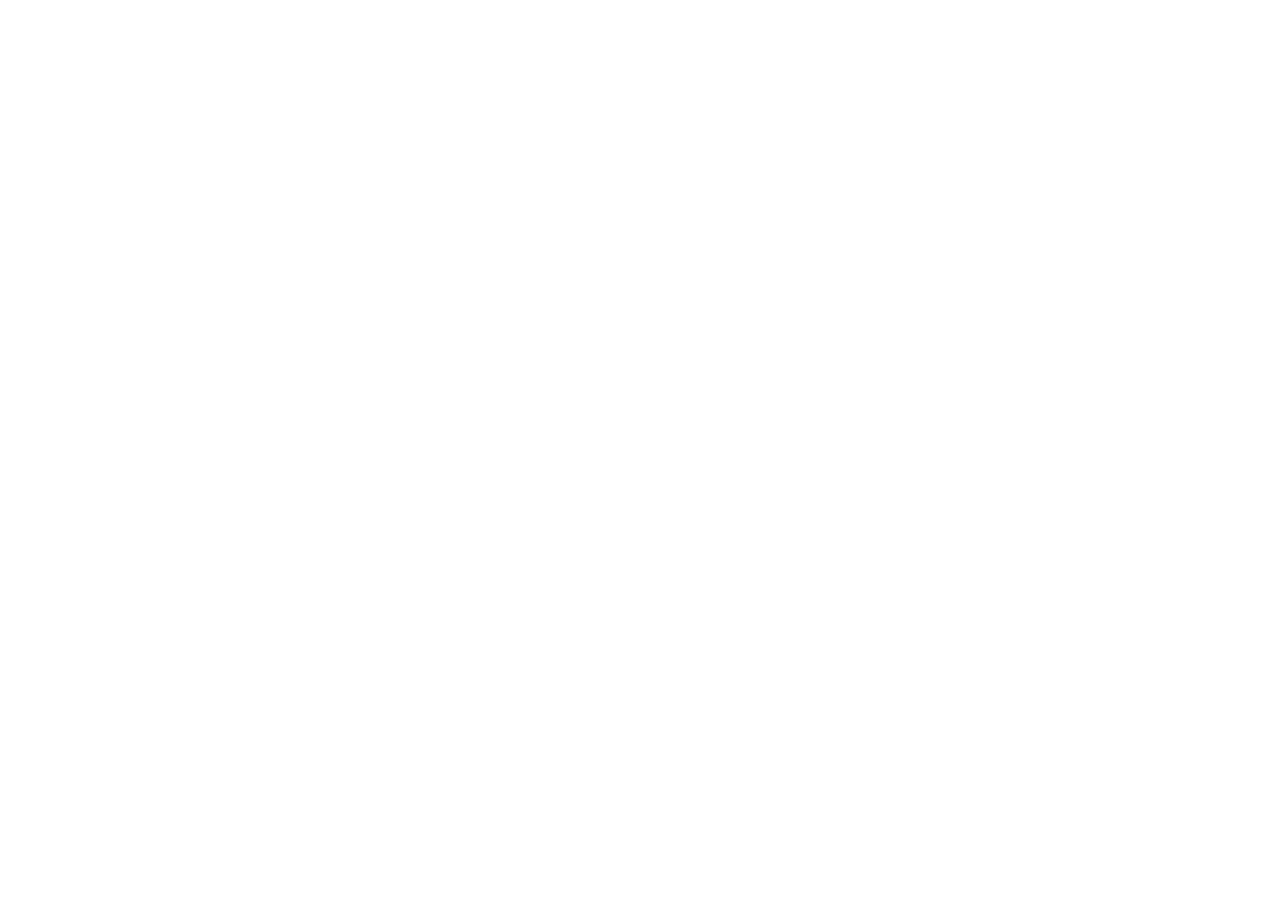
==== chess.html @ 13af9dfc "more files" ====
<!DOCTYPE html>
<html lang="en">
<head>
    <meta charset="UTF-8">
    <meta http-equiv="X-UA-Compatible" content="IE=edge">
    <meta name="viewport" content="width=device-width, initial-scale=1.0">
    <title>Document</title>
</head>
<body>
    
</body>
</html>
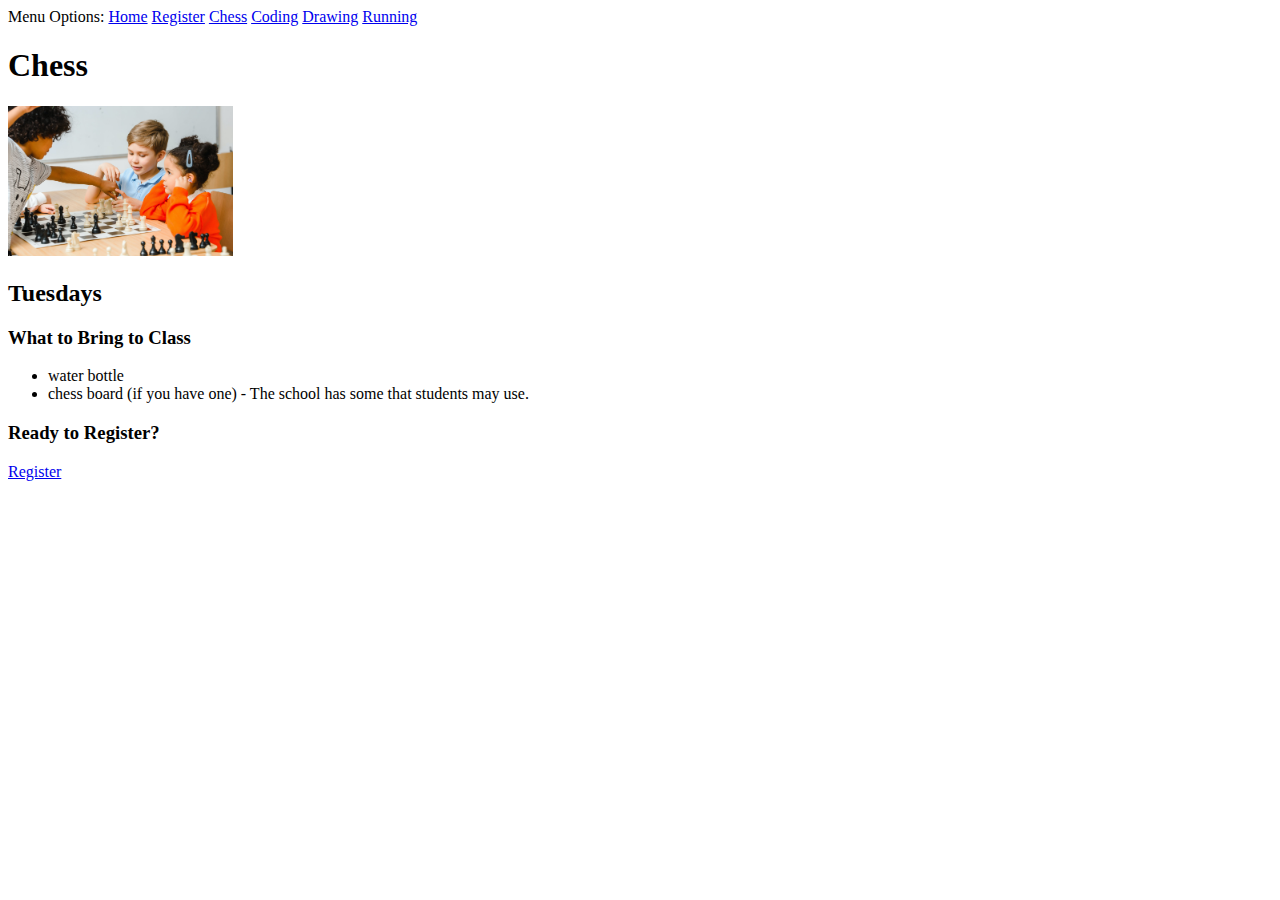
==== commit 120ec95a: "updated class pages and added register page" ====
--- a/chess.html
+++ b/chess.html
@@ -4,9 +4,28 @@
     <meta charset="UTF-8">
     <meta http-equiv="X-UA-Compatible" content="IE=edge">
     <meta name="viewport" content="width=device-width, initial-scale=1.0">
-    <title>Document</title>
+    <title>Chess</title>
 </head>
 <body>
-    
+
+<div>
+    Menu Options: 
+    <a href="index.html">Home</a>
+    <a href="register.html">Register</a>
+    <a href="chess.html">Chess</a>
+    <a href="coding.html">Coding</a>
+    <a href="drawing.html">Drawing</a>
+    <a href="running.html">Running</a>
+</div>
+<h1>Chess</h1>  
+<img height="150px"src="chess.jpeg"/>
+<h2>Tuesdays</h2>   
+<h3>What to Bring to Class</h3>
+<ul>
+    <li>water bottle</li>
+    <li>chess board (if you have one) - The school has some that students may use.</li>
+</ul>
+<h3>Ready to Register?</h3>
+    <a href="register.html">Register</a>
 </body>
 </html>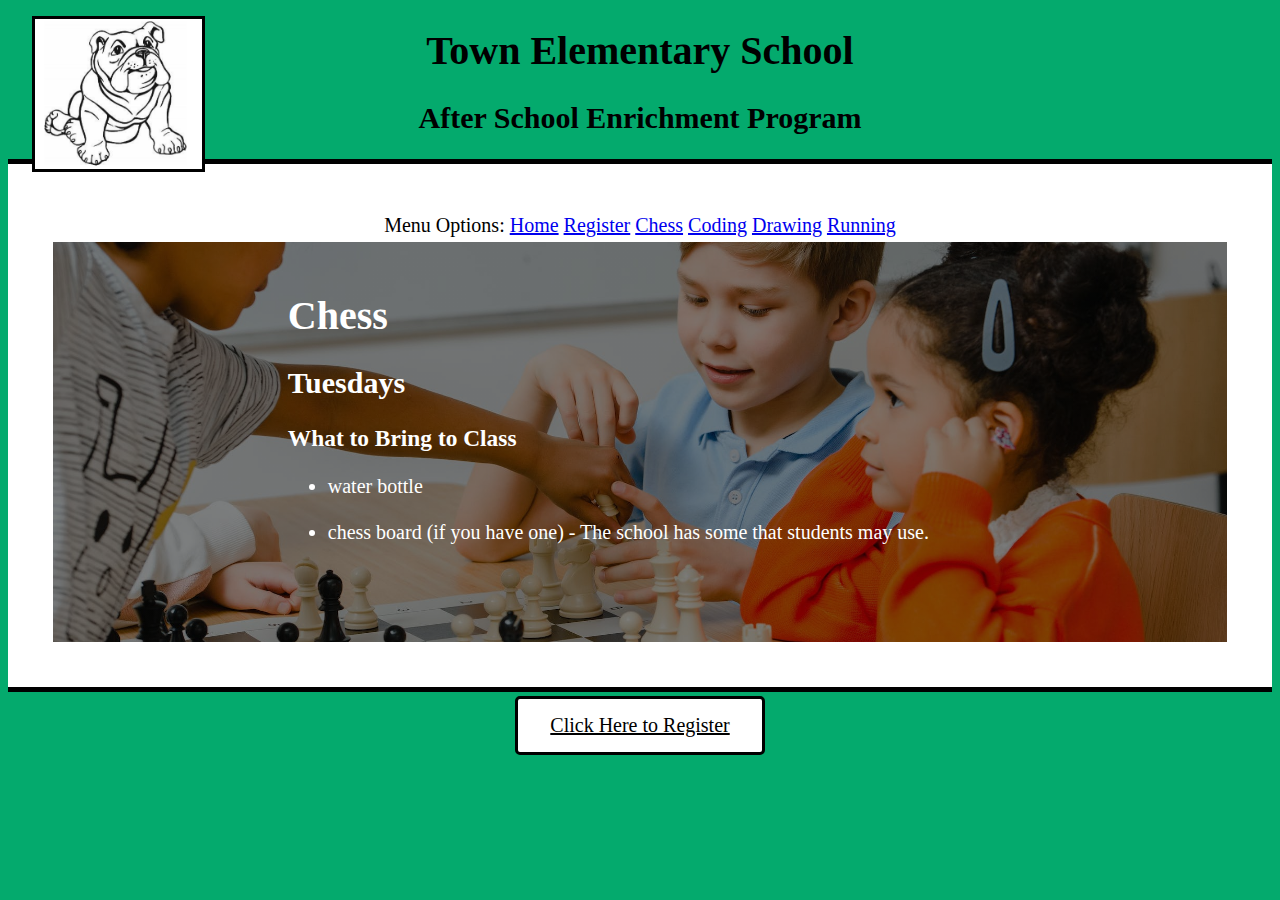
==== commit 3babf2d8: "Week 8 modified html and add css file" ====
--- a/chess.html
+++ b/chess.html
@@ -5,27 +5,51 @@
     <meta http-equiv="X-UA-Compatible" content="IE=edge">
     <meta name="viewport" content="width=device-width, initial-scale=1.0">
     <title>Chess</title>
+    <link rel = "stylesheet" href = "styles.css">
 </head>
 <body>
+    <div class = "site-logo">
+        <img height="150px"src="logo.PNG"/>
+        </div>
+        
+        <div id="top-heading">
+            <h1>Town Elementary School</h1>
+            <h2>After School Enrichment Program</h2> 
+        </div>
+    
+        <div id = "below-heading">  
+            <div class = "menu-block">
+                Menu Options: 
+                <a href="index.html">Home</a>
+                <a href="register.html">Register</a>
+                <a href="chess.html">Chess</a>
+                <a href="coding.html">Coding</a>
+                <a href="drawing.html">Drawing</a>
+                <a href="running.html">Running</a>
+            </div>
+            
+<div class = "gradient-image">
+<div id = "image-text">   
+<br>
+    <h1>Chess</h1>  
+<!--<img height="150px"src="chess.jpeg"/>-->
 
-<div>
-    Menu Options: 
-    <a href="index.html">Home</a>
-    <a href="register.html">Register</a>
-    <a href="chess.html">Chess</a>
-    <a href="coding.html">Coding</a>
-    <a href="drawing.html">Drawing</a>
-    <a href="running.html">Running</a>
-</div>
-<h1>Chess</h1>  
-<img height="150px"src="chess.jpeg"/>
 <h2>Tuesdays</h2>   
 <h3>What to Bring to Class</h3>
+
 <ul>
-    <li>water bottle</li>
+    <li>water bottle</li><br>
     <li>chess board (if you have one) - The school has some that students may use.</li>
 </ul>
-<h3>Ready to Register?</h3>
-    <a href="register.html">Register</a>
-</body>
-</html>+
+</div>  
+</div>
+<!--<h3>Ready to Register?</h3>-->
+</div>
+
+<div id = "reg-button">
+    <a href="register.html" id = "button">Click Here to Register</a>
+    </div>
+    </div> 
+    </body>
+    </html>--- a/styles.css
+++ b/styles.css
@@ -0,0 +1,150 @@
+body {
+    background-color: #04AA6D;
+    font-size: 20px;
+}
+
+#top-heading {
+    text-align: center;
+    border-style: none none solid none;
+    border-color: black;
+    border-width: 5px;
+    }
+
+.site-logo {
+  position:absolute; top: 12pt; left: 24pt; bottom: 12pt; z-index: 100;
+}
+
+#below-heading {
+    padding: 45px;
+    background-color: white;
+    border-style: none none solid none;
+    border-color: black;
+    border-width: 5px;
+  }
+.p-text {
+  text-align: justify;
+  margin: 2%;
+}
+
+.page-heading {
+  text-align: left;
+  margin-left: 30%;
+}
+
+.menu-block {
+    margin: 5px;
+    text-align: center;
+    font-size: 20px;
+}
+
+#classes {
+    font-family:'Times New Roman', Times, serif;
+    border-collapse: collapse;
+    width: 50%;
+    margin-left: 23.5%;
+  }
+  
+  td, th {
+    border: 1px solid #ddd;
+    padding: 8px;
+  }
+  
+  #classes tr:nth-child(even){background-color: #f2f2f2;}
+  
+  #classes tr:hover {background-color: #ddd;}
+  
+  #classes th {
+    padding-top: 12px;
+    padding-bottom: 12px;
+    text-align: center;
+    background-color: #04AA6D;
+    color: white;
+  }
+
+  .grade-level {
+    text-align: left;
+    margin-left: 30%;
+  }
+
+img {
+    float: right;
+    border-style: solid;
+    border-width: 3px;
+    border-color: black;
+  }
+
+#button {
+    background-color: white;
+    border: solid;
+    color: black;
+    padding: 15px 32px;
+    text-align: center;
+    display: inline-block;
+    font-size: 20px;
+    margin: 4px 2px;
+    border-radius: 5px;
+    border-color: black;
+    cursor: pointer;
+    }
+
+input[type=text] {
+    width: 30%;
+    padding: 12px 20px;
+    margin: 8px 0;
+    box-sizing: border-box;
+    border-radius: 5px;
+    border-color: black;
+    }
+    
+    .gradient-image {
+      background-image: linear-gradient(
+          rgba(0, 0, 0, 0.5),
+          rgba(0, 0, 0, 0.5)
+        ),
+        url("chess.jpeg");
+      
+      /*opacity: 0.5;*/
+      background-color: #cccccc;
+      height: 400px;
+      background-position: center;
+      background-repeat: no-repeat;
+      background-size: cover;
+      position: relative;
+    }
+   
+    #image-text {
+      color: white;
+      text-align: justify;
+      margin-left: 20%
+    }
+
+    #left-text {
+      color: green;
+      text-align: justify;
+      margin-left: 10%;
+    }
+
+    .right-image {
+      float: right;
+      margin-right: 5%;
+    }
+
+    #right-text {
+      color: green;
+      text-align: justify;
+      margin-left: 50%;
+    }
+
+    .left-image {
+      float: left;
+      margin-left: 10%;
+    }
+
+    .gradient-color {
+    background-image: linear-gradient(lightblue, white, lightgreen);
+    height: 400px;
+    }
+
+    #reg-button {
+      text-align: center;
+    }